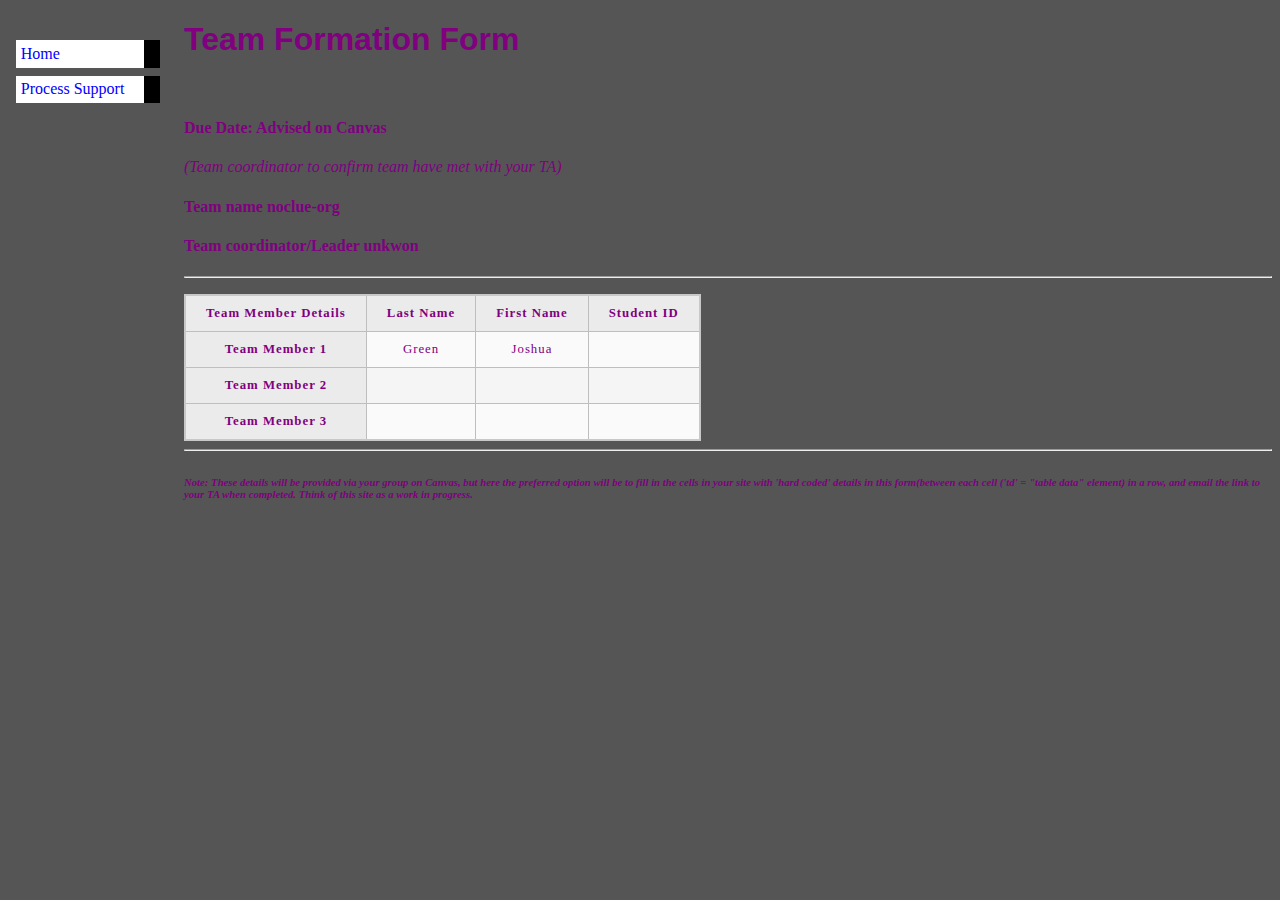
==== misc/team-formation.html @ 4868d60d "Update Background" ====
<!DOCTYPE html PUBLIC "-//W3C//DTD HTML 4.01//EN">
<html>
<head>
  <title>Peer Evaluation Form</title>
   	<link rel="stylesheet" href="../styles/minimal-table.css" type="text/css">
</head>

<body>
<!-- Site navigation menu -->
<ul class="navbar">
  <li><a href="../index.html">Home</a>
  <li><a href="process.html">Process Support</a>
</ul>




<h1>Team Formation Form</h1><br>

<h4>Due Date:  Advised on Canvas  </h4><p><em>(Team coordinator to confirm team have met with your TA)</em></p> 

<h4><p>Team name noclue-org</p></h4>

<h4><p>Team coordinator/Leader unkwon</p></h4>
		
<table>
    <p>
	<body>

        <th>Team Member Details</th>
        <th scope="col" class="last name">Last Name</th> 
	    <th scope="col" class="first name">First Name</th> 
        <th scope="col" class="id">Student ID</th> 
    </tr>

	<hr />
	</p>
	
	<p align = "left"</p>
		<th scope="row">Team Member 1</th>
		<td>Green</td>
		<td>Joshua</td>
        <td></td>
		
   </tr>
	<p align = "left"</p>
	<th scope="row">Team Member 2</th>
        <td></td>
		<td></td>
        <td></td>
		
 
    </tr>
	<th scope="row">Team Member 3</th>
        <td></td>
		<td></td>
        <td></td>
		
  
    </tr>
	
  
</table>


<hr/>
<p><h6><em>Note: These details will be provided via your group on Canvas, but here the preferred option will be to fill in the cells in your site with 'hard coded' details in this form(between each cell ('td' = "table data" element) in a row, and email the link to your TA when completed.  Think of this site as a work in progress.</p></h6></em> 

</body>
</html>
---- styles/minimal-table.css ----
body {


font-family: sans-serif;
padding-left: 11em;
   font-family: Georgia, "Times New Roman",
          Times, serif;
		  color: purple;
    background-color: #555555 }
	  ul.navbar {
     list-style-type: none;
    padding: 0;
    margin: 0;
	position: absolute;
    top: 2em;
    left: 1em;
    width: 9em }
	h1 {
  font-family: Helvetica, Geneva, Arial,
        SunSans-Regular, sans-serif }
ul.navbar li {
  background: white;
  margin: 0.5em 0;
  padding: 0.3em;
  border-right: 1em solid black }
ul.navbar a {
  text-decoration: none }
a:link {
  color: blue }
a:visited {
  color: purple }
address {
  margin-top: 1em;
  padding-top: 1em;
  border-top: thin dotted }
table {
  border-collapse: collapse;
  border: 2px solid rgb(200,200,200);
  letter-spacing: 1px;
  font-size: 0.8rem;
}

td, th {
  border: 1px solid rgb(190,190,190);
  padding: 10px 20px;
}

th {
  background-color: rgb(235,235,235);
}

td {
  text-align: center;
}

tr:nth-child(even) td {
  background-color: rgb(250,250,250);
}

tr:nth-child(odd) td {
  background-color: rgb(245,245,245);
}

caption {
  padding: 10px;
}
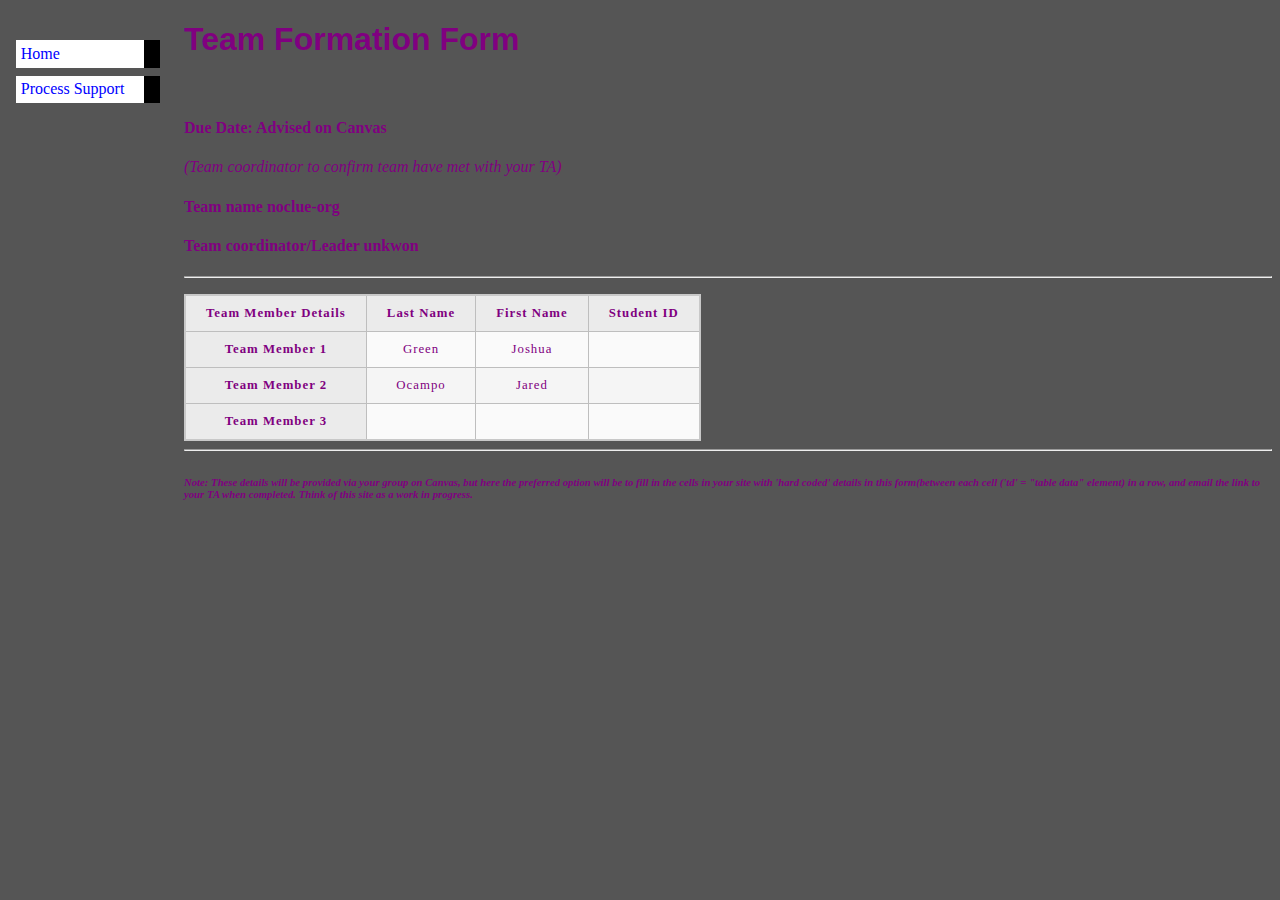
==== commit 8651b73f: "Updated Team Formation" ====
--- a/misc/team-formation.html
+++ b/misc/team-formation.html
@@ -17,54 +17,54 @@
 
 <h1>Team Formation Form</h1><br>
 
-<h4>Due Date:  Advised on Canvas  </h4><p><em>(Team coordinator to confirm team have met with your TA)</em></p> 
+<h4>Due Date:  Advised on Canvas  </h4><p><em>(Team coordinator to confirm team have met with your TA)</em></p>
 
 <h4><p>Team name noclue-org</p></h4>
 
 <h4><p>Team coordinator/Leader unkwon</p></h4>
-		
+
 <table>
     <p>
 	<body>
 
         <th>Team Member Details</th>
-        <th scope="col" class="last name">Last Name</th> 
-	    <th scope="col" class="first name">First Name</th> 
-        <th scope="col" class="id">Student ID</th> 
+        <th scope="col" class="last name">Last Name</th>
+	    <th scope="col" class="first name">First Name</th>
+        <th scope="col" class="id">Student ID</th>
     </tr>
 
 	<hr />
 	</p>
-	
+
 	<p align = "left"</p>
 		<th scope="row">Team Member 1</th>
 		<td>Green</td>
 		<td>Joshua</td>
         <td></td>
-		
+
    </tr>
 	<p align = "left"</p>
 	<th scope="row">Team Member 2</th>
+    <td>Ocampo</td>
+		<td>Jared</td>
         <td></td>
-		<td></td>
-        <td></td>
-		
+
  
     </tr>
 	<th scope="row">Team Member 3</th>
         <td></td>
 		<td></td>
         <td></td>
-		
-  
+
+
     </tr>
-	
-  
+
+
 </table>
 
 
 <hr/>
-<p><h6><em>Note: These details will be provided via your group on Canvas, but here the preferred option will be to fill in the cells in your site with 'hard coded' details in this form(between each cell ('td' = "table data" element) in a row, and email the link to your TA when completed.  Think of this site as a work in progress.</p></h6></em> 
+<p><h6><em>Note: These details will be provided via your group on Canvas, but here the preferred option will be to fill in the cells in your site with 'hard coded' details in this form(between each cell ('td' = "table data" element) in a row, and email the link to your TA when completed.  Think of this site as a work in progress.</p></h6></em>
 
 </body>
-</html>+</html>
